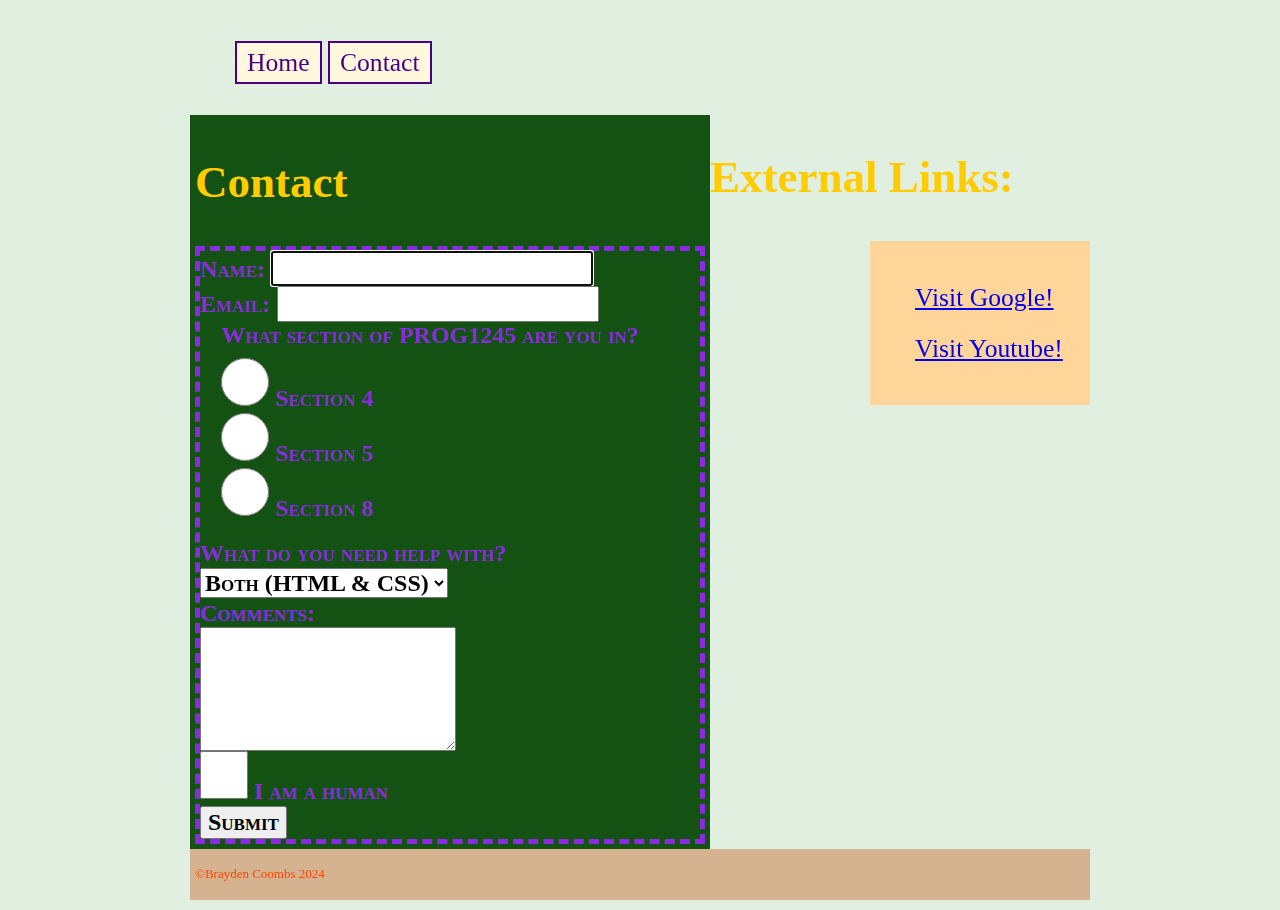
==== contact.html @ 6677dd7e "In Class Task 4 commit" ====
<!DOCTYPE html>
<html lang="en">
<head>
    <meta charset="UTF-8">
    <meta name="viewport" content="width=device-width, initial-scale=1.0">
    <title>Document</title>
    <link rel="stylesheet" href="CSS/normalize.css">
    <link rel="stylesheet" href="CSS/styles.css">
</head>

<body>

    <nav class="structural">
        <ul>
            <li><a href="index.html">Home</a></li>
            <li><a href="contact.html">Contact</a></li>
        </ul>
    </nav>
    
    <main class="structural">
    
    <h2>Contact</h2>

    <form action="#" method="post">
        <div>
            <div>
                <label for="name">Name:</label>
                <input type="text" id="name" name="name" required autofocus>
            </div>
            <div>
                <label for="email">Email:</label>
                <input type="email" id="email" name="email" required>
            </div>
            <div>
                <fieldset>
                    <legend>What section of PROG1245 are you in?</legend>
                    <label for="sec4"><input type="radio" id="sec4" name="sec" value="4" required> Section 4</label><br>
                    <label for="sec5"><input type="radio" id="sec5" name="sec" value="5"> Section 5</label><br>
                    <label for="sec8"><input type="radio" id="sec8" name="sec" value="8"> Section 8</label><br>
                </fieldset>
            </div>
            <div>
                <label for="help">What do you need help with?</label>
                <select id="help" name="help" required>
                    <option value="HTML">HTML</option>
                    <option value="CSS">CSS</option>
                    <option value="Both (HTML & CSS)" selected>Both (HTML & CSS)</option>
                </select>
            </div>
            <div>
                <label for="comments">Comments:</label>
                <textarea id="comments" name="comments" rows="4" required></textarea>
            </div>
            <div>
                <label for="human"><input type="checkbox" id="human" name="human" value="true" required> I am a human</label>
            </div>
            <div>
                <input type="submit" value="Submit">
            </div>
        </div>
    </form>

    </main>

    <h2>External Links:</h2>
    
    <aside class="structural">

    <ul>
        <li><a href="https://www.google.com">Visit Google!</a></li>
        <li><a href="https://www.youtube.com">Visit Youtube!</a></li>
    </ul>

    </aside>

    <footer class="structural">

        <p id="copy">&copy;Brayden Coombs 2024</p>

    </footer>
    
</body>
</html>
---- CSS/styles.css ----
/* Brayden Coombs 8922782 */

input[type="radio"],
input[type="checkbox"] {
    height: 2em;
    width: 2em;
}

select,
option,
label,
legend,
input[type="submit"] {
    font-size: 1.5rem;
    font-weight: bold;
    font-variant: small-caps;
}

textarea {
    width: 50%;
    display: block;
}

fieldset {
    border: none;
}

h1 {
    font-weight: bold;
    color: blueviolet;
    font-size: 50px;
}

body {
    color: blueviolet;
    font: bolder; 
    font-size: 7vh;
    font-size: 2vw;
    background-color:hsla(120, 30%, 70%, 0.3);
    max-width: 900px;
    margin: auto;
    padding: 10px;
}

h2 {
    color: #fc0;
    font-size: 5vh;
}

header {
    background-color: hsl(208, 100%, 70%)
}

main {
    float: left;
    width: 56.66%;
    padding: 10px;
    margin: auto;
    background-color: hsl(120, 60%, 20%)
}

aside {
    float: right;
    width: 23.33%;
    padding: 10px;
    margin: auto;
    background-color: hsl(35, 100%, 80%);
}

footer {
    clear: both;
    background-color: hsl(30, 45%, 70%);
}

.structural {
    padding: 5px;
    margin: auto;
    border: 5px hidden;
}

#Info {
    color: rgb(200, 0, 250);
}

#FF {
    color: rgb(200, 0, 250);
}

#copy {
    color: rgb(255, 70, 0);
}

aside a:hover {
    color: #999;
}

footer p {
    font-size: small;
}

aside ul {
    list-style-type: square;
    line-height: 2em;
    color: rgba(0,0,230,0.3);
}

li {
    display: inline;
}

nav li a {
    display: inline-block;
    border: 2px solid indigo;
    color: indigo;
    text-decoration: none;
    padding: 5px 10px;
    background-color: cornsilk;
}

nav li a:hover {
    color: cornsilk;
    background-color: indigo;
    border-color: cornsilk;
}

form {
    border: 5px dashed blueviolet;
}
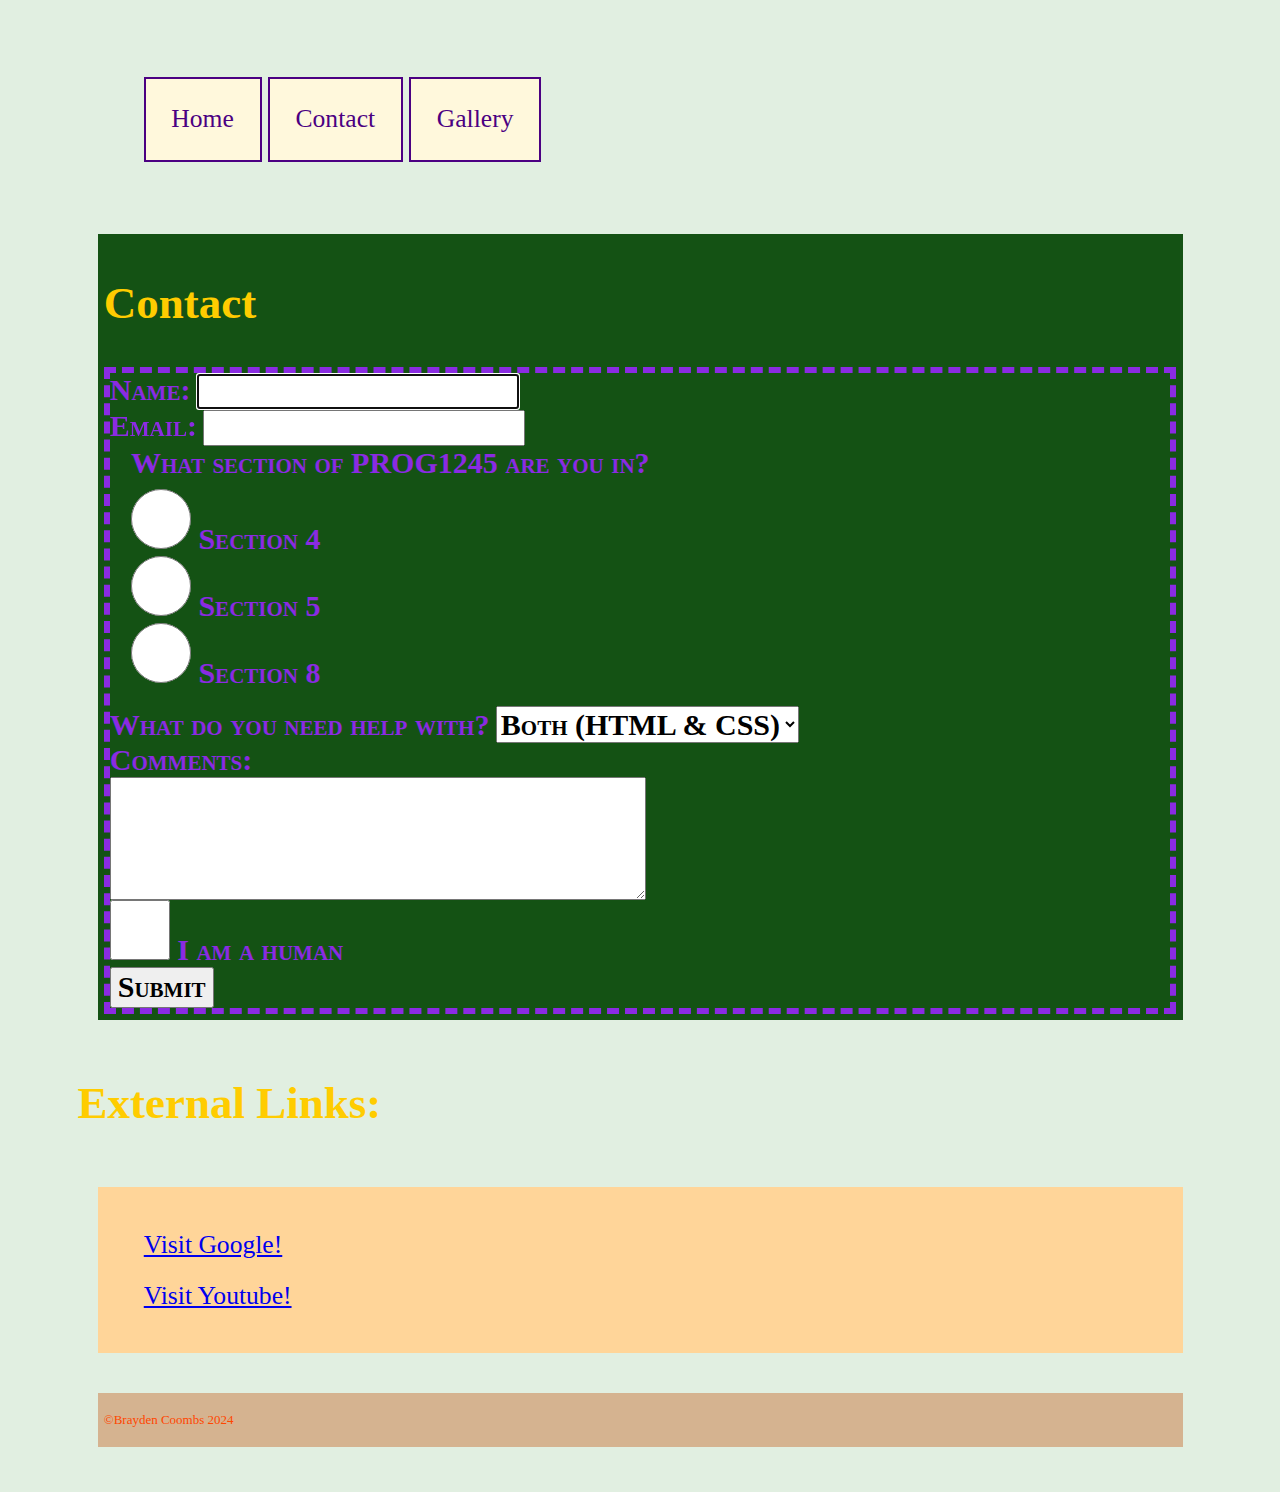
==== commit d70be5f9: "In Class Task 5 commit" ====
--- a/contact.html
+++ b/contact.html
@@ -14,6 +14,7 @@
         <ul>
             <li><a href="index.html">Home</a></li>
             <li><a href="contact.html">Contact</a></li>
+            <li><a href="gallery.html">Gallery</a></li>
         </ul>
     </nav>
     
@@ -68,6 +69,7 @@
 
     <ul>
         <li><a href="https://www.google.com">Visit Google!</a></li>
+        <br>
         <li><a href="https://www.youtube.com">Visit Youtube!</a></li>
     </ul>
 
--- a/CSS/styles.css
+++ b/CSS/styles.css
@@ -1,4 +1,46 @@
 /* Brayden Coombs 8922782 */
+
+html {
+    font: 1.25rem bolder; 
+}
+
+section{
+    display: flex;
+    flex-direction: row;
+    flex-wrap: nowrap;
+    justify-content: space-between;
+    align-items: stretch;
+}
+
+figure {
+    border: 0.125rem solid black; 
+    padding: 1rem; 
+}
+
+#gallery{
+    display: grid;
+    grid-template-columns: repeat(2, 1fr);
+    gap: 1rem;
+}
+
+figure img{
+    width: 80%;
+    height: 80%;
+}
+
+@media screen and (max-width: 600px) {
+    html {
+        font-size: 10px;
+    }
+
+    main#gallery{
+        grid-template-columns: 1fr; 
+    }
+
+    body {
+        display: block; 
+    }
+}
 
 input[type="radio"],
 input[type="checkbox"] {
@@ -28,23 +70,24 @@
 h1 {
     font-weight: bold;
     color: blueviolet;
-    font-size: 50px;
+    font-size: 3.125rem; 
 }
 
 body {
     color: blueviolet;
-    font: bolder; 
-    font-size: 7vh;
-    font-size: 2vw;
-    background-color:hsla(120, 30%, 70%, 0.3);
-    max-width: 900px;
+    font-size: 7vh; 
+    font-size: 2vw; 
+    background-color: hsla(120, 30%, 70%, 0.3);
+    max-width: 56.25rem; 
     margin: auto;
-    padding: 10px;
+    padding: 1.25rem; 
+    display: flex;
+    flex-direction: column;
 }
 
 h2 {
     color: #fc0;
-    font-size: 5vh;
+    font-size: 5vh; 
 }
 
 header {
@@ -52,30 +95,27 @@
 }
 
 main {
-    float: left;
-    width: 56.66%;
-    padding: 10px;
+    flex: 2 1 70%;
+    padding: 1.25rem; 
     margin: auto;
     background-color: hsl(120, 60%, 20%)
 }
 
 aside {
-    float: right;
-    width: 23.33%;
-    padding: 10px;
+    flex: 1 1 30%;
+    padding: 1.25rem; 
     margin: auto;
     background-color: hsl(35, 100%, 80%);
 }
 
 footer {
-    clear: both;
     background-color: hsl(30, 45%, 70%);
 }
 
 .structural {
-    padding: 5px;
-    margin: auto;
-    border: 5px hidden;
+    padding: 0.3125rem; 
+    margin: 1rem;
+    border: 0.3125rem hidden; 
 }
 
 #Info {
@@ -110,10 +150,10 @@
 
 nav li a {
     display: inline-block;
-    border: 2px solid indigo;
+    border: 0.125rem solid indigo;
     color: indigo;
     text-decoration: none;
-    padding: 5px 10px;
+    padding: 1em;
     background-color: cornsilk;
 }
 
@@ -124,5 +164,5 @@
 }
 
 form {
-    border: 5px dashed blueviolet;
+    border: 0.3125rem dashed blueviolet;
 }